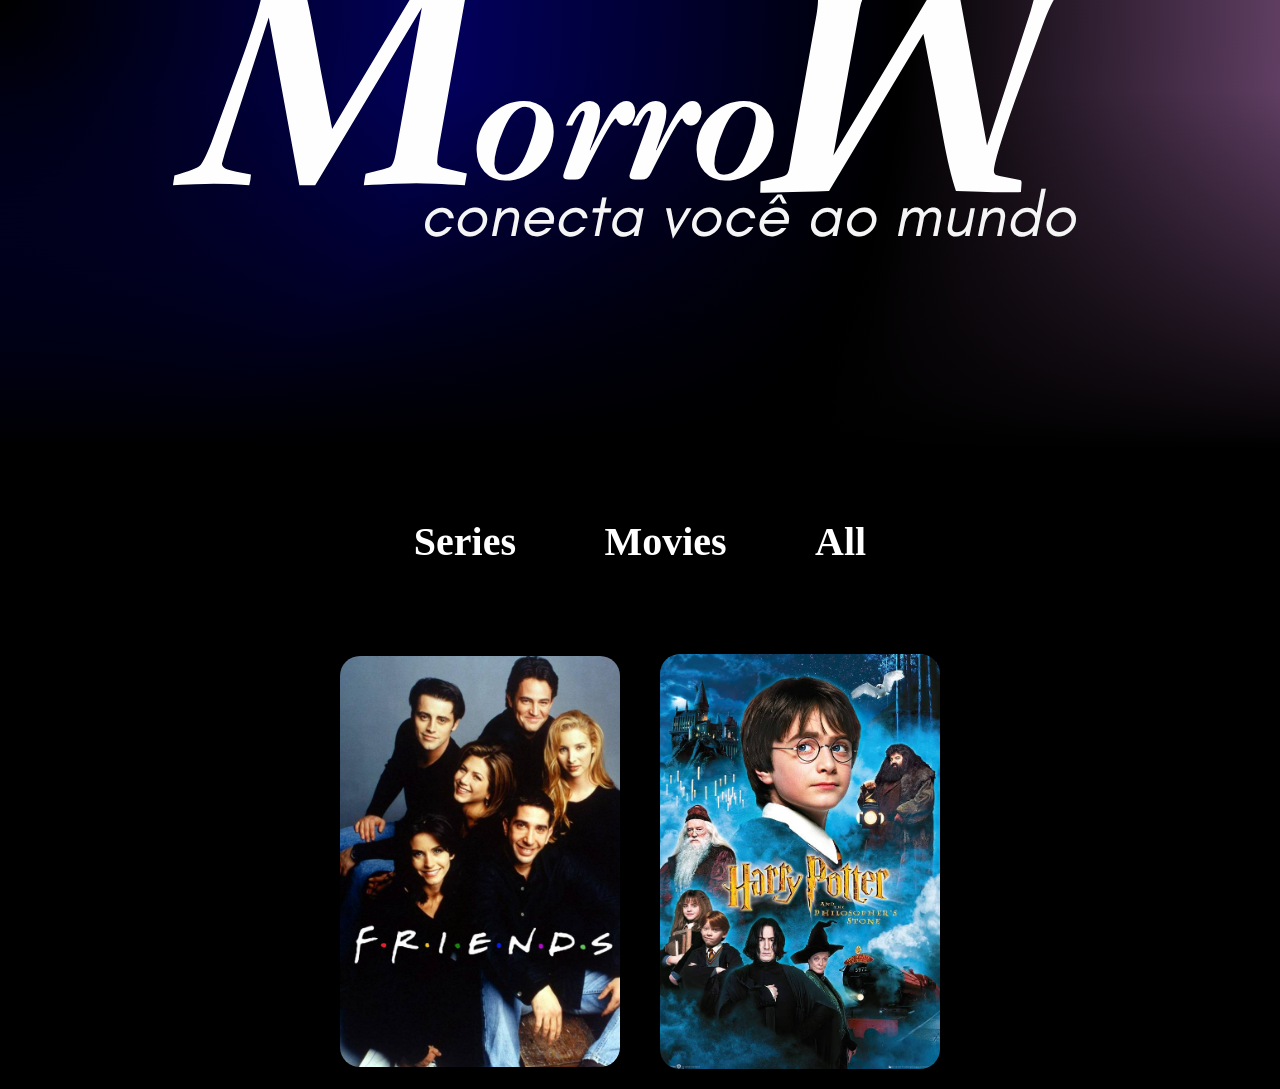
==== index.html @ 1ed423dc "Logo update" ====
<!DOCTYPE html>
<html lang="en">

<head>
    <meta charset="UTF-8">
    <meta name="viewport" content="width=device-width, initial-scale=1.0">
    <title>Project - Sebrae</title>
    <link href="https://cdn.jsdelivr.net/npm/bootstrap@5.3.8/dist/css/bootstrap.min.css" rel="stylesheet" integrity="sha384-sRIl4kxILFvY47J16cr9ZwB07vP4J8+LH7qKQnuqkuIAvNWLzeN8tE5YBujZqJLB" crossorigin="anonymous">
    <link rel="stylesheet" href="css/stylesheet.css" type="text/css">
  
</head>

<body>
    
    <div class="cover">
    
        <div class="cover-bg active bg-all" id="bg1"></div>
        <div class="cover-bg" id="bg2"></div>

        <!--LOGO-->
        <img src="./img/logoMorrow.png" alt="Logo Morrow" class="logo">

    </div>

    <!--HOME PAGE MENUS-->
    <div class="menu">
        <button onclick="filterItems('serie')">Series</button>
        <button onclick="filterItems('movie')">Movies</button>
        <button onclick="filterItems('all')">All</button>
    </div>

    <!--CONTAINER WITH THE MOVIES AND SERIES-->

    <div class="container">

        <div class="item serie">

            <a href="./seriesSection/friends.html" target="_blank"><img src="./img/friends.jpg"
                    alt="Friends' cover"></a>

        </div>

        <div class="item movie">

            <a href="./moviesSection/harryPotter.html" target="_blank"><img src="./img/harryPotterCover.jpg"
                    alt="Harry Potter's cover"></a>

        </div>

    </div>

    <!--LINK TO THE JAVASCRIPT FILE-->

    <script src="js/script.js"></script>

    <script src="https://cdn.jsdelivr.net/npm/bootstrap@5.3.8/dist/js/bootstrap.bundle.min.js" integrity="sha384-FKyoEForCGlyvwx9Hj09JcYn3nv7wiPVlz7YYwJrWVcXK/BmnVDxM+D2scQbITxI" crossorigin="anonymous"></script>

</body>

</html>
---- css/stylesheet.css ----
/*1º procedimento de responsividade: Para fazer as margens surmirem*/

*{
    margin: 0px;
    padding: 0px;
    box-sizing: border-box;
}

/* root serve para declarar as variáveis para guardar cores, isso facilita a colocação das cores*/

:root{
    --cor0: #000000;
    --cor1: #ffffff;
    --cor2: #02005c;
    --cor3: #724a76;
    --cor4: #808080;
    --cor5: #e02626;
    --cor6: #ffc715;
    --cor7: #00a6eb;
}

/*Página de login*/

.container-login-cadastro{
    display: flex;
    justify-content:center;
    align-items: center;
    color: var(--cor0);
    font-size: 18px;
    text-align: center;
    height: 100vh;
}

.container-login-cadastro form{
    display: flex;
    flex-direction: column;
    gap: 20px;
    background-color: var(--cor1);
    text-align: center;
    padding: 40px;
    border-radius: 15px;
}

.container-login-cadastro input{
    padding: 10px;
    border-radius: 1px;
    border: none;
    border-bottom: #724a76 1px solid;
}

select{
    appearance: none;
    -webkit-appearance: none;
    padding: 8px;
    border: 1px solid #724a76;
}

option{
    font-size: 30px;
}

textarea{
    border: 1px solid #724a76;
}

.btn-primary{
    font-weight: bold;
    margin-top: 20px;
    margin-bottom: 20px;
    background-color: var(--cor3);
    border: none;
}

.btn-primary a{
    color: var(--cor1);
    text-decoration: none;
}

.btn-primary:hover{
    background: radial-gradient(circle at 0% 0%,#02005c,#724a76);
    border:none;
}

/*Página Inicial*/

body{
   /* Ao usar var() chamamos a cor pela variável criada em root */
   background-color: var(--cor0);
   color: var(--cor1);
   font-family: 'Times New Roman', Times, serif;
   

}

.cover{
    position: relative;
    height: 50vh;
    width: 100%;
    overflow: hidden;
}

.cover-bg{
    position: absolute;
    inset: 0;
    opacity: 0;
    transition: opacity 0.8s ease;
}

.cover-bg.active{
    opacity:1;
}

.bg-all{
    background: radial-gradient(circle at 0% 0%, #000000,#02005c,#000000,#724a76);
}

.bg-movie{
    background: radial-gradient(circle at 0% 0%, #000000,#02005c,#000000,#02005c);
}

.bg-serie{
    background: radial-gradient(circle at 0% 0%, #000000,#724a76,#000000,#724a76);
}

.cover::after {
    content:'';
    position: absolute;
    bottom: 0; /*alinha o início do gradiente ao final da imagem*/

    left:0;
    width: 100%;
    height: 80%; /*Define que o esfumado ocupe metado da imagem*/

    /*Faz o degradê do transparente para o seu azul escuro*/
    background: linear-gradient(to bottom, transparent,black);
}

.menu{
    display: flex;
    justify-content: center;
    gap: clamp(10px, 3vw, 40px);
    margin: 50px 0;
}

button{
    padding:12px 25px;
    border-radius: 25px;
    border: 0;
    background-color: transparent;
    color: white;
    font-size: clamp(20px, 4vw, 40px);
    font-weight: bold;
    transition: 0.3s;
}


button:hover{
    background-color: #808080;
    cursor: pointer;
}

.container{
    display: flex;
    justify-content: center;
    align-items: center; 
}

.item{
    width: 100%;
    max-width: 320px;
}

.item img{
    width: 100%;
    padding: 20px 20px 20px 20px;
    border-radius: 40px;
    transition: transform 0.3s ease, box-shadow 0.3s ease;
}

.item img:hover{
    transform: scale(1.08);
}

.logo{
    position: absolute;
    left: 50%; /*leva a logo pro meio*/
    bottom: 20px; /*Centraliza horizontalmente*/
    z-index: 10; /*garante que fique acima do gradiente*/
    transform: translateX(-50%); /*Corrige o alinhamento (centralização real)*/
    
    /*width:140px; deixa logo menor*/
}

/*Harry Potter Style*/

.img-harry-potter-name{
    position: absolute;
    bottom: 2%;/*Ajusta a altura*/
    left: 50%;
    transform: translateX(-50%);
    z-index: 2;
    
    display: flex;
    justify-content: center;
    filter: drop-shadow(60px 60px 55px rgba(0,0,0,0.5));/*filter: drop-shadow(horizontal vertical blur color)*/
}

.paragraph-harry{
    text-align: center;
    /*padding: 50px 20px;*/
    font-size: 14pt;
    margin: 40px 30px 20px 30px;
}

.hp-cover{
    width:100%;
    border-radius:15px;
    transition: transform 0.3s ease;
}

.hp-cover:hover{
    transform: scale(1.06);
}

.row{
    max-width:1100px;
    margin:auto;
}

/*Friends Style*/

@font-face {
    font-family: 'FriendsFont';
    src: url('../css/fonts/GABRWFFR.TTF') format('truetype');
    font-weight: normal;
    font-style: normal;
}

.friends_title {
    color: #ffff;
    font-family: 'FriendsFont', sans-serif;
    text-align: center;

    line-height: 1.8; /*Aumenta o espaço entre a linha de cima e a de baixo*/

    padding-left: 8px; /*Garante que o texto fique centralizado mesmo com o espaço extra no final*/

    word-spacing: 30px; /*Aumenta o espaço toda vez que der "espaço" no teclado*/

    margin-bottom: 50px; /* Mais espaço abaixo do título */
}


.dot{
    display: inline-block;
    width: 10px;
    height: 10px;
    border-radius: 50%;
    margin: 0 10px; /*O primeiro número é cima/baixo, o segundo é esquerda/direita*/
    vertical-align: middle;
    position: relative;
    top: -2px; /*Ajuste aqui para subir ou descer a bolinha se necessário*/
}

.red{background-color: #e02626;}
.yellow{background-color: #ffc715;}
.blue{background-color: #00a6eb;}

.season-btn{
    background-color: transparent !important;
    border: none !important;
    color: white;
    text-align: left;
    position: relative;
    padding-left: 15px 10px; /* Espaço para a barra */
    font-size: 1.1rem;
    transition: color 0.3s;
    margin-bottom: 5px;
    border-radius: 0 !important; /*Tira cantos arredondados*/
}

/*Remove o estilo padrão de 'pill' do Bootstrap*/

.nav-pills .nav-link.active, .nav-pills .show>.nav-link{
    background-color: transparent !important;
}

/* A barrinha roxa lateral quando estiver ativo*/

.season-btn::before {
    content: "";
    position:absolute;
    left: -20px; /*Empura a barra para fora do botão, perto da borda*/
    top: 5px;
    height: calc(100% - 10px); /*Deixa um pouco menor que o botão*/
    width: 3px;
    background-color: #94549b;
    opacity: 0;
    transition: 0.3s;
}

.season-btn.active::before{
    opacity: 1; /*Mostra a barra quando o botão está ativo*/
}

.season-btn.active, .season-btn:hover{
    color: #ddd !important; /*Muda levemente a cor no hover/ativo*/
}

/*--- ÁREA DE EPISÓDIOS (DIREITA) ---*/

.episodes-container{
    max-height: 80vh; /*Altura máxima para ativar o scroll*/
    overflow-y: auto;/*Scroll vertical se houver muitos episódios*/
    padding-right: 20px;
}

/*Estilizando a barra de scroll*/

.episodes-container::-webkit-scrollbar {
    width: 8px;
}

.episodes-container::-webkit-scrollbar-track{
    background: #222; /*Fundo do track*/
}

.episodes-container::-webkit-scrollbar-thumb{
    background: #444; /*Cor da barra de scroll*/
    border-radius: 4px;
}

/*--- CARD DO EPISÓDIO ---*/

.episode-col{
    display: flex;
    flex-direction: column;
    align-items: center; /*Centraliza o card e o título*/
}

.episode-card:hover{
    transform: scale(1.05); /*Pequeno zoom no hover*/
}

.episode-img{
    border-radius: 20px;
    max-width: 100%;
    height: auto;
    object-fit: contain; /*Garante que a imagem caiba no card*/
}

.episode-title{
    font-size: 0.8rem;
    padding-top: 10px;
    max-width: 230px; /*Título não pode ser maior que o card*/
}

.main-content{
    padding-left: 50px; /*Mais margem à esquerda*/
}

.season-list{
    border-right: none; /*Remove bordas*/
}



/*Harry Potter and Friends Style*/


.hero {
    position: relative;
    width:100%;
    line-height: 0; /* Remove o espaço em branco que pode aparecer abaixo da imagem */

}

.hero img{
    width: 100%;
    height: auto;
    object-fit: cover;
}

.hero::after {
    content:'';
    position: absolute;
    bottom: 0; /*alinha o início do gradiente ao final da imagem*/

    left:0;
    width: 100%;
    height: 80%; /*Define que o esfumado ocupe metado da imagem*/

    /*Faz o degradê do transparente para o seu azul escuro*/
    background: linear-gradient(to bottom, transparent,black);
    
}
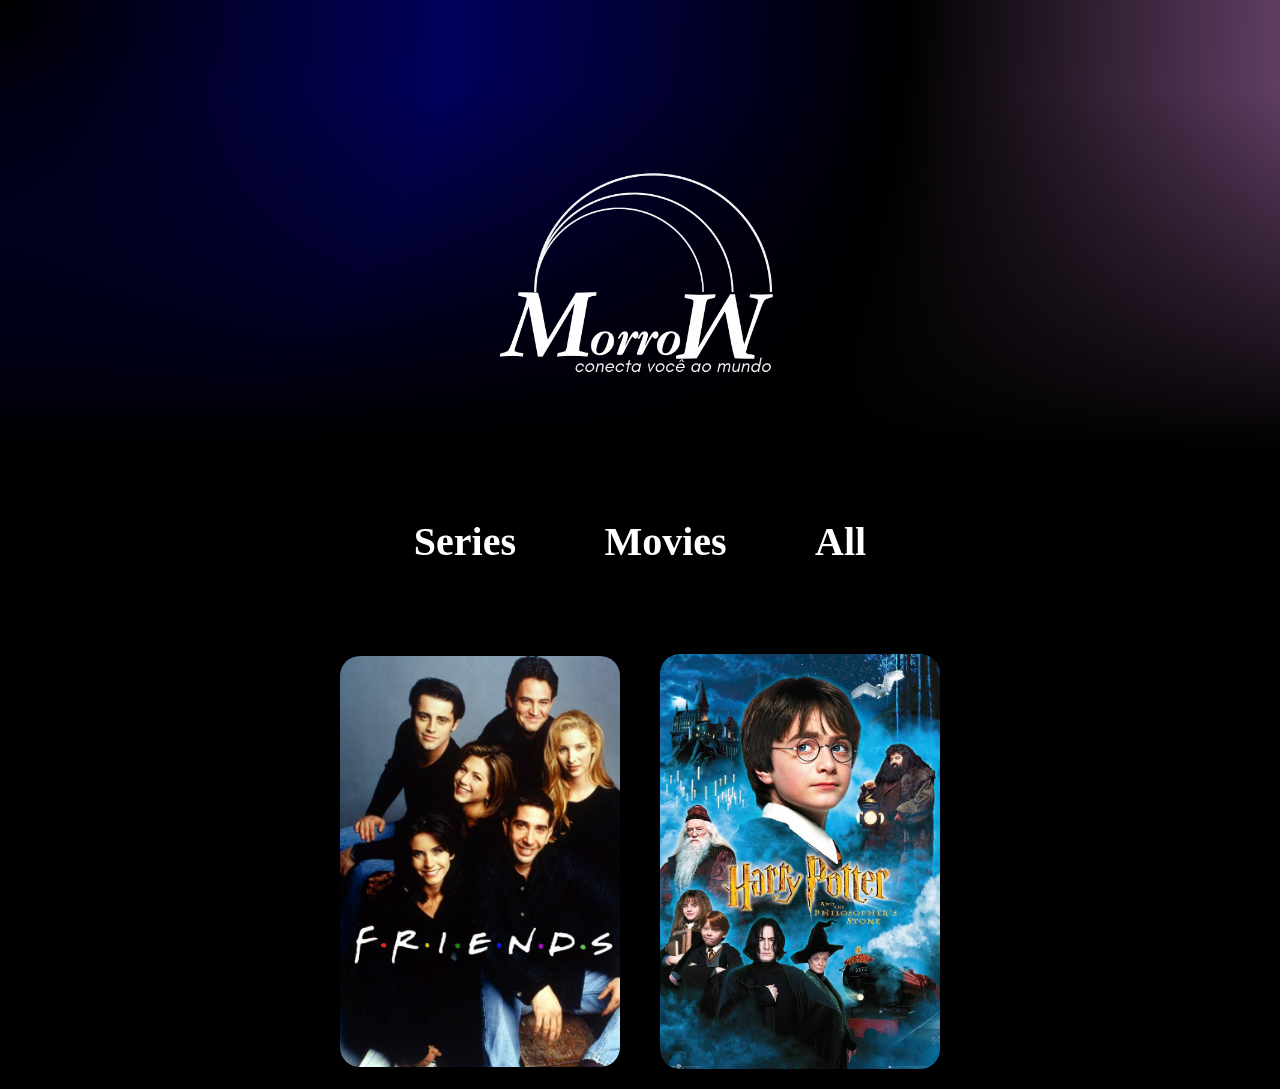
==== commit f39b0d04: "links update" ====
--- a/index.html
+++ b/index.html
@@ -7,7 +7,8 @@
     <title>Project - Sebrae</title>
     <link href="https://cdn.jsdelivr.net/npm/bootstrap@5.3.8/dist/css/bootstrap.min.css" rel="stylesheet" integrity="sha384-sRIl4kxILFvY47J16cr9ZwB07vP4J8+LH7qKQnuqkuIAvNWLzeN8tE5YBujZqJLB" crossorigin="anonymous">
     <link rel="stylesheet" href="css/stylesheet.css" type="text/css">
-  
+    <link rel="icon" href="img/logo-morrow.png" type="image/png">
+
 </head>
 
 <body>
@@ -18,7 +19,7 @@
         <div class="cover-bg" id="bg2"></div>
 
         <!--LOGO-->
-        <img src="./img/logoMorrow.png" alt="Logo Morrow" class="logo">
+        <img src="img/logo-morrow.png" alt="Logo Morrow" class="logo">
 
     </div>
 
--- a/css/stylesheet.css
+++ b/css/stylesheet.css
@@ -187,9 +187,16 @@
     bottom: 20px; /*Centraliza horizontalmente*/
     z-index: 10; /*garante que fique acima do gradiente*/
     transform: translateX(-50%); /*Corrige o alinhamento (centralização real)*/
-    
-    /*width:140px; deixa logo menor*/
-}
+    width: 300px; /*o width deixa logo menor */ 
+    transition: width 0.3s ease; /*Efeito suave ao mudar de tamanho*/
+}
+
+/*@media (min-width: 992px) {
+    .logo{
+        width: 150px; /*Logo maior no PC
+        bottom: 40PX;
+    }
+}*/
 
 /*Harry Potter Style*/
 
@@ -267,7 +274,7 @@
 .blue{background-color: #00a6eb;}
 
 .season-btn{
-    background-color: transparent !important;
+    background-color: transparent !important;/*o important declara que essa definição é importante, não deixando o bootstrap sobrecarrega-la e garantindo que ela vai prevalecer */
     border: none !important;
     color: white;
     text-align: left;
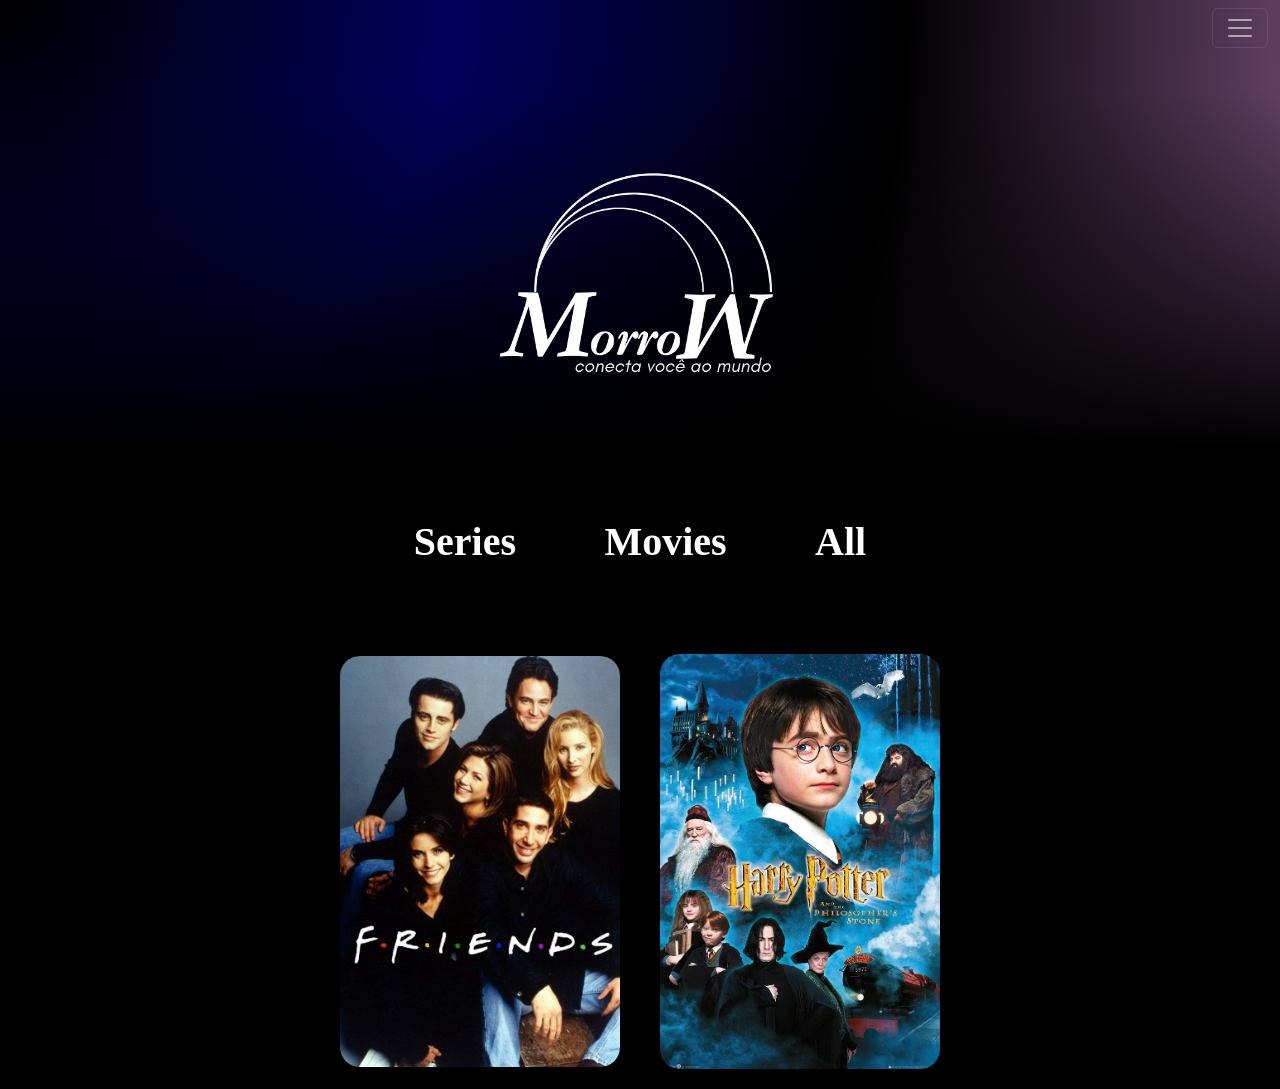
==== commit 004ef086: "Add files via upload" ====
--- a/index.html
+++ b/index.html
@@ -1,61 +1,99 @@
-<!DOCTYPE html>
-<html lang="en">
-
-<head>
-    <meta charset="UTF-8">
-    <meta name="viewport" content="width=device-width, initial-scale=1.0">
-    <title>Project - Sebrae</title>
-    <link href="https://cdn.jsdelivr.net/npm/bootstrap@5.3.8/dist/css/bootstrap.min.css" rel="stylesheet" integrity="sha384-sRIl4kxILFvY47J16cr9ZwB07vP4J8+LH7qKQnuqkuIAvNWLzeN8tE5YBujZqJLB" crossorigin="anonymous">
-    <link rel="stylesheet" href="css/stylesheet.css" type="text/css">
-    <link rel="icon" href="img/logo-morrow.png" type="image/png">
-
-</head>
-
-<body>
-    
-    <div class="cover">
-    
-        <div class="cover-bg active bg-all" id="bg1"></div>
-        <div class="cover-bg" id="bg2"></div>
-
-        <!--LOGO-->
-        <img src="img/logo-morrow.png" alt="Logo Morrow" class="logo">
-
-    </div>
-
-    <!--HOME PAGE MENUS-->
-    <div class="menu">
-        <button onclick="filterItems('serie')">Series</button>
-        <button onclick="filterItems('movie')">Movies</button>
-        <button onclick="filterItems('all')">All</button>
-    </div>
-
-    <!--CONTAINER WITH THE MOVIES AND SERIES-->
-
-    <div class="container">
-
-        <div class="item serie">
-
-            <a href="./seriesSection/friends.html" target="_blank"><img src="./img/friends.jpg"
-                    alt="Friends' cover"></a>
-
-        </div>
-
-        <div class="item movie">
-
-            <a href="./moviesSection/harryPotter.html" target="_blank"><img src="./img/harryPotterCover.jpg"
-                    alt="Harry Potter's cover"></a>
-
-        </div>
-
-    </div>
-
-    <!--LINK TO THE JAVASCRIPT FILE-->
-
-    <script src="js/script.js"></script>
-
-    <script src="https://cdn.jsdelivr.net/npm/bootstrap@5.3.8/dist/js/bootstrap.bundle.min.js" integrity="sha384-FKyoEForCGlyvwx9Hj09JcYn3nv7wiPVlz7YYwJrWVcXK/BmnVDxM+D2scQbITxI" crossorigin="anonymous"></script>
-
-</body>
-
+<!DOCTYPE html>
+<html lang="en">
+
+<head>
+    <meta charset="UTF-8">
+    <meta name="viewport" content="width=device-width, initial-scale=1.0">
+    <title>Project - Sebrae</title>
+    <link href="https://cdn.jsdelivr.net/npm/bootstrap@5.3.8/dist/css/bootstrap.min.css" rel="stylesheet"
+        integrity="sha384-sRIl4kxILFvY47J16cr9ZwB07vP4J8+LH7qKQnuqkuIAvNWLzeN8tE5YBujZqJLB" crossorigin="anonymous">
+    <link rel="stylesheet" href="css/stylesheet.css" type="text/css">
+    <link rel="icon" href="img/logo-morrow.png" type="image/png">
+
+</head>
+
+<body>
+
+    <nav class="navbar navbar-dark fixed-top">
+        <div class="container-fluid">
+
+            <button class="navbar-toggler ms-auto" type="button" data-bs-toggle="offcanvas"
+                data-bs-target="#offcanvasDarkNavbar" aria-controls="offcanvasDarkNavbar"
+                aria-label="Toggle navigation">
+                <span class="navbar-toggler-icon"></span>
+            </button>
+            <div class="offcanvas offcanvas-end" tabindex="-1" id="offcanvasDarkNavbar"
+                aria-labelledby="offcanvasDarkNavbarLabel">
+                <div class="offcanvas-header">
+                    <h5 class="offcanvas-title" id="offcanvasDarkNavbarLabel">Morrow</h5>
+                    <button type="button" class="btn-close btn-close-white" data-bs-dismiss="offcanvas"
+                        aria-label="Close"></button>
+                </div>
+                <div class="offcanvas-body">
+                    <ul class="navbar-nav justify-content-end flex-grow-1 pe-3">
+                        <li class="nav-item">
+                            <a class="nav-link active" aria-current="page" href="/index.html">Home</a>
+                        </li>
+                        <li class="nav-item">
+                            <a class="nav-link" href="/cadastroConteudo.html">Cadastro de Conteúdo</a>
+                        </li>
+                        <li class="nav-item">
+                            <a class="nav-link" href="/adicionarQuiz.html">Criar Quiz</a>
+                        </li>
+                        <li class="nav-item">
+                            <a class="nav-link" href="/interação.html">Help (Tire Dúvidas)</a>
+                        </li>
+                    </ul>
+
+                </div>
+            </div>
+    </nav>
+
+    <div class="cover">
+
+        <div class="cover-bg active bg-all" id="bg1"></div>
+        <div class="cover-bg" id="bg2"></div>
+
+        <!--LOGO-->
+        <img src="img/logo-morrow.png" alt="Logo Morrow" class="logo">
+
+    </div>
+
+    <!--HOME PAGE MENUS-->
+    <div class="menu">
+        <button onclick="filterItems('serie')">Series</button>
+        <button onclick="filterItems('movie')">Movies</button>
+        <button onclick="filterItems('all')">All</button>
+    </div>
+
+    <!--CONTAINER WITH THE MOVIES AND SERIES-->
+
+    <div class="container">
+
+        <div class="item serie">
+
+            <a href="./seriesSection/friends.html" target="_blank"><img src="./img/friends.jpg"
+                    alt="Friends' cover"></a>
+
+        </div>
+
+        <div class="item movie">
+
+            <a href="./moviesSection/harryPotter.html" target="_blank"><img src="./img/harryPotterCover.jpg"
+                    alt="Harry Potter's cover"></a>
+
+        </div>
+
+    </div>
+
+    <!--LINK TO THE JAVASCRIPT FILE-->
+
+    <script src="js/script.js"></script>
+
+    <script src="https://cdn.jsdelivr.net/npm/bootstrap@5.3.8/dist/js/bootstrap.bundle.min.js"
+        integrity="sha384-FKyoEForCGlyvwx9Hj09JcYn3nv7wiPVlz7YYwJrWVcXK/BmnVDxM+D2scQbITxI"
+        crossorigin="anonymous"></script>
+
+</body>
+
 </html>
